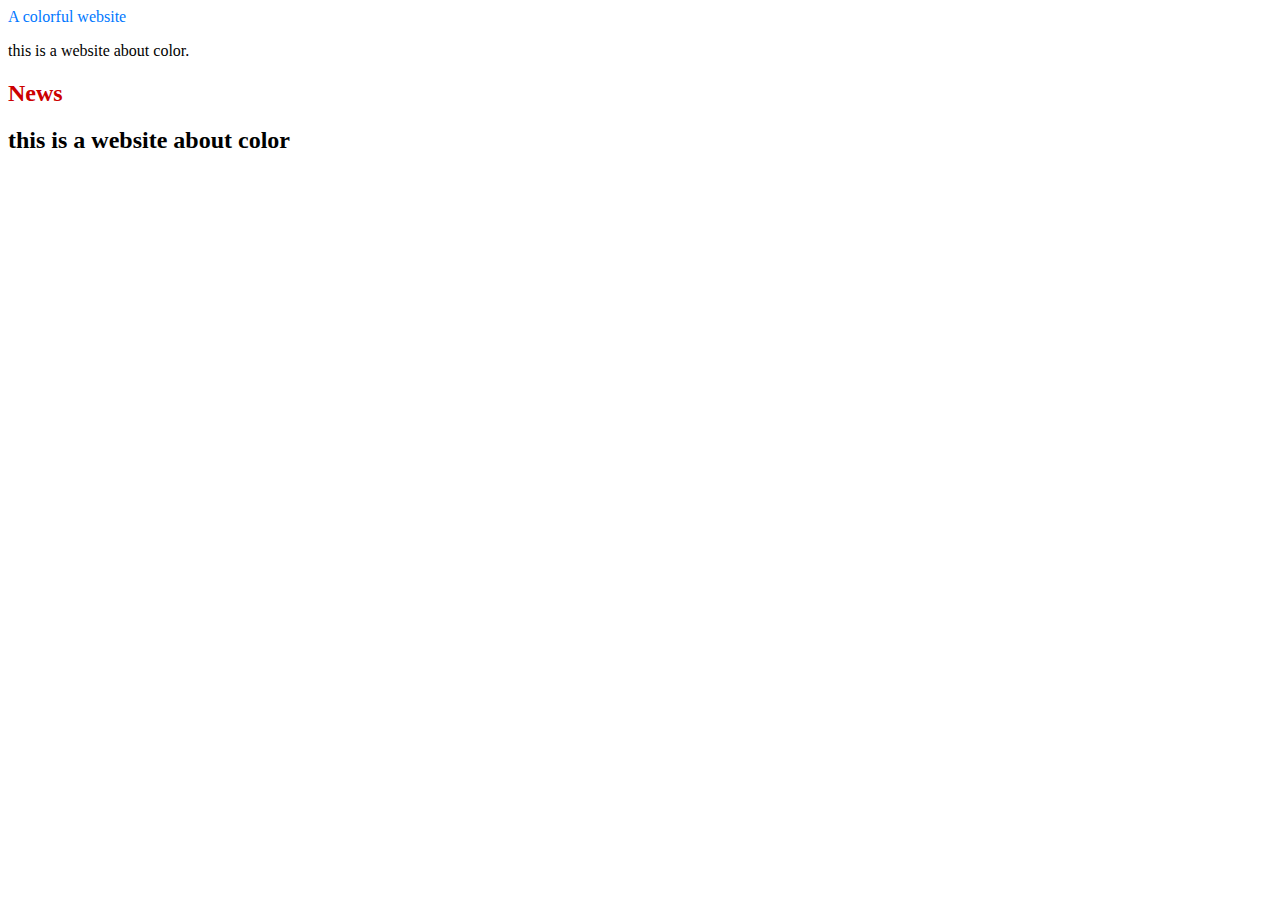
==== index.html @ 23618ffb "first commit of index file" ====
<!DOCTYPE html>
<html>
<head>
    <title> A colorful website </title>
</head>
<body>

<hi style="color:#07F"> A colorful website</hi>
<p> this is a website about color. </p>
<h2 style="color: #C00">News <h2>
<ui>
<li> this is a website about color</ui>
</body>
</html>
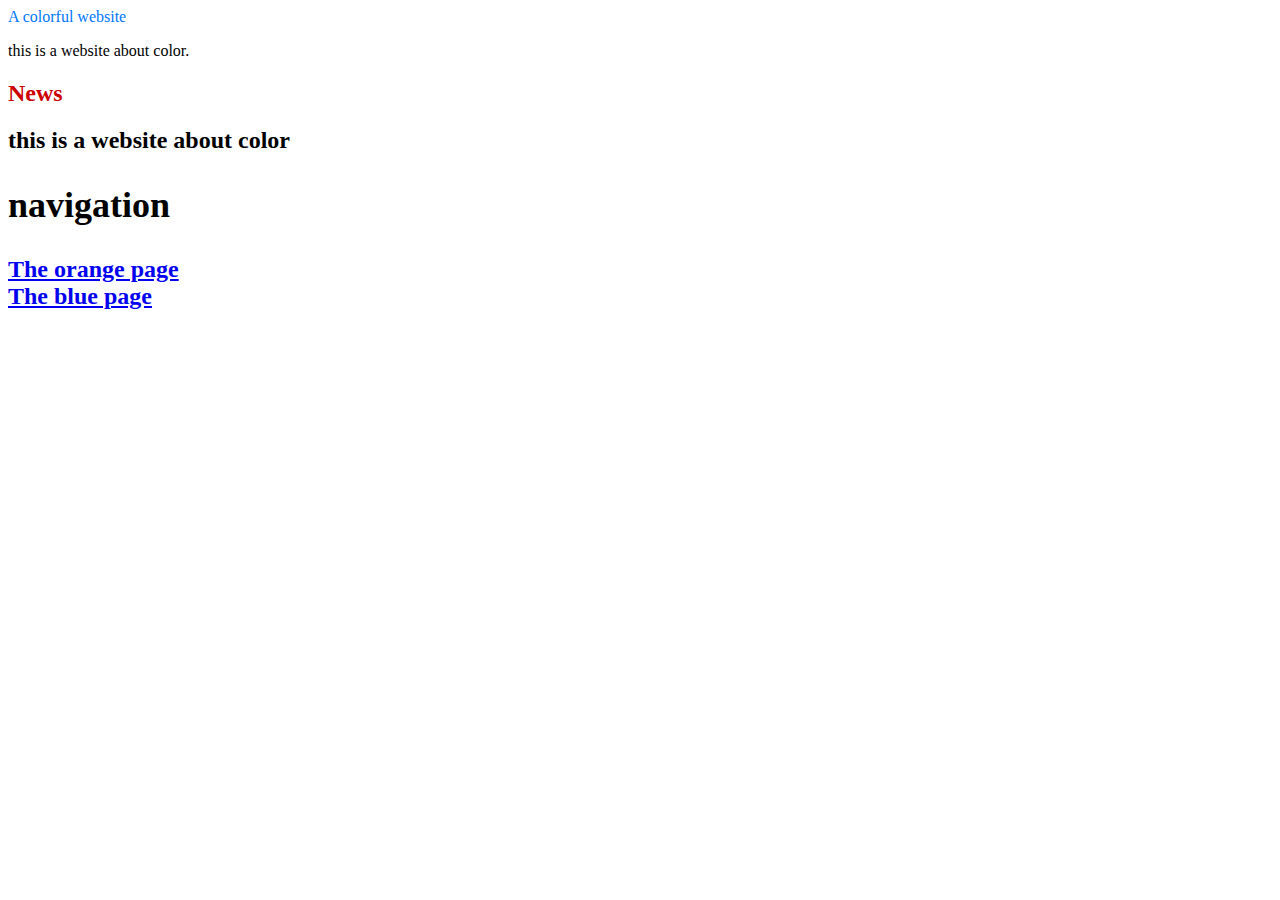
==== commit 1b2f356e: "Navigation pages" ====
--- a/index.html
+++ b/index.html
@@ -9,6 +9,16 @@
 <p> this is a website about color. </p>
 <h2 style="color: #C00">News <h2>
 <ui>
-<li> this is a website about color</ui>
+<li> this is a website about color
+</ui>
+
+<h2> navigation </h2>
+<ui>
+<li style=" color:#F90">
+<a href ="orange.html"> The orange page </a>
+</li>
+
+<li style=" color:#00F">
+<a href ="blue.html"> The blue page </a>
 </body>
 </html>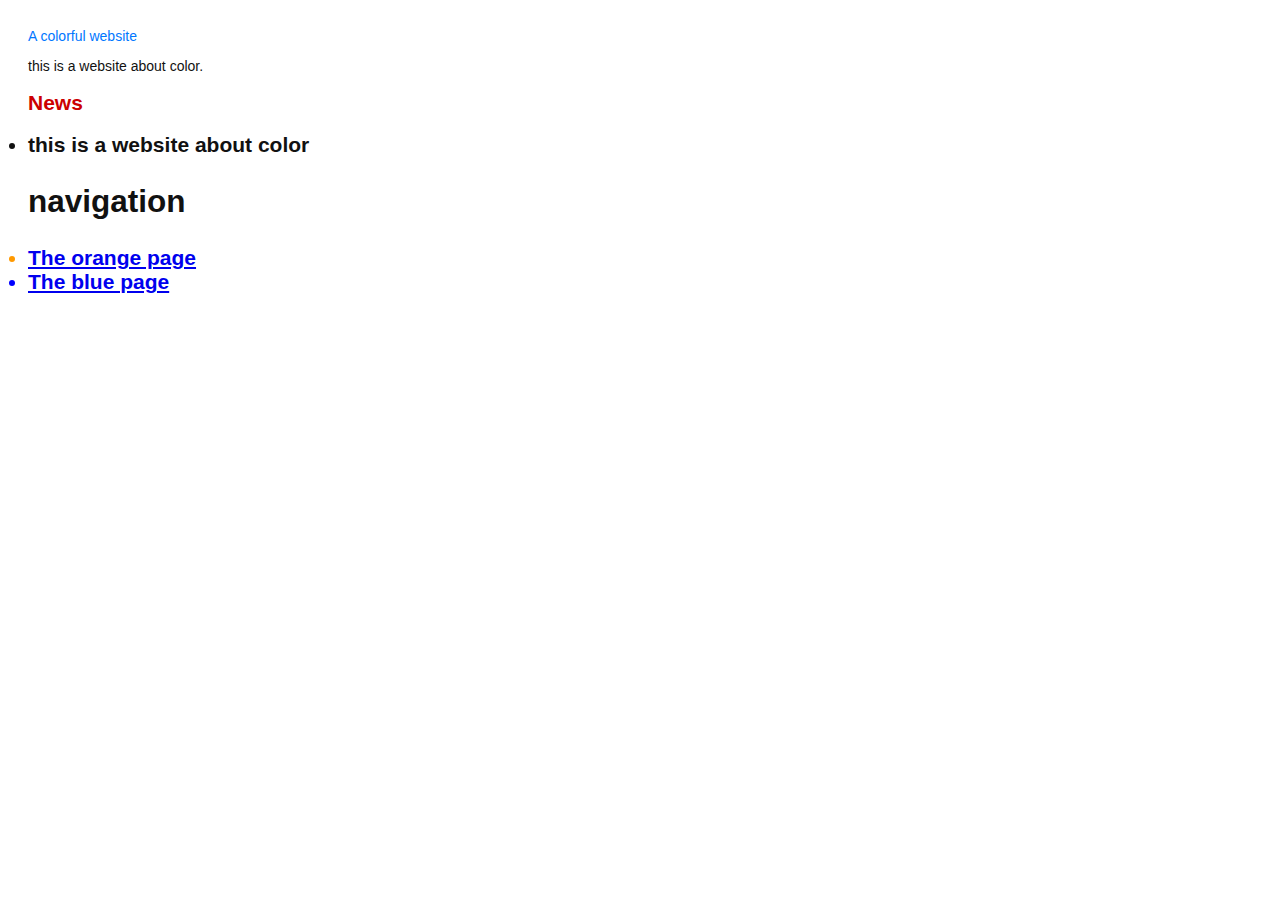
==== commit 1a9ce73a: "Linked html pages to stylesheet" ====
--- a/index.html
+++ b/index.html
@@ -2,6 +2,7 @@
 <html>
 <head>
     <title> A colorful website </title>
+	<link rel="stylesheet" href ="style.css"/>
 </head>
 <body>
 
--- a/style.css
+++ b/style.css
@@ -0,0 +1,15 @@
+body
+{
+padding: 20px;
+font-family: Verdana, Arial, Helvetica, Sansserif;
+font-size: 14px;
+color: #111;
+}
+p, ul
+{
+margin bottom; 10px;
+}
+ul{
+margin-left: 20px;
+}
+	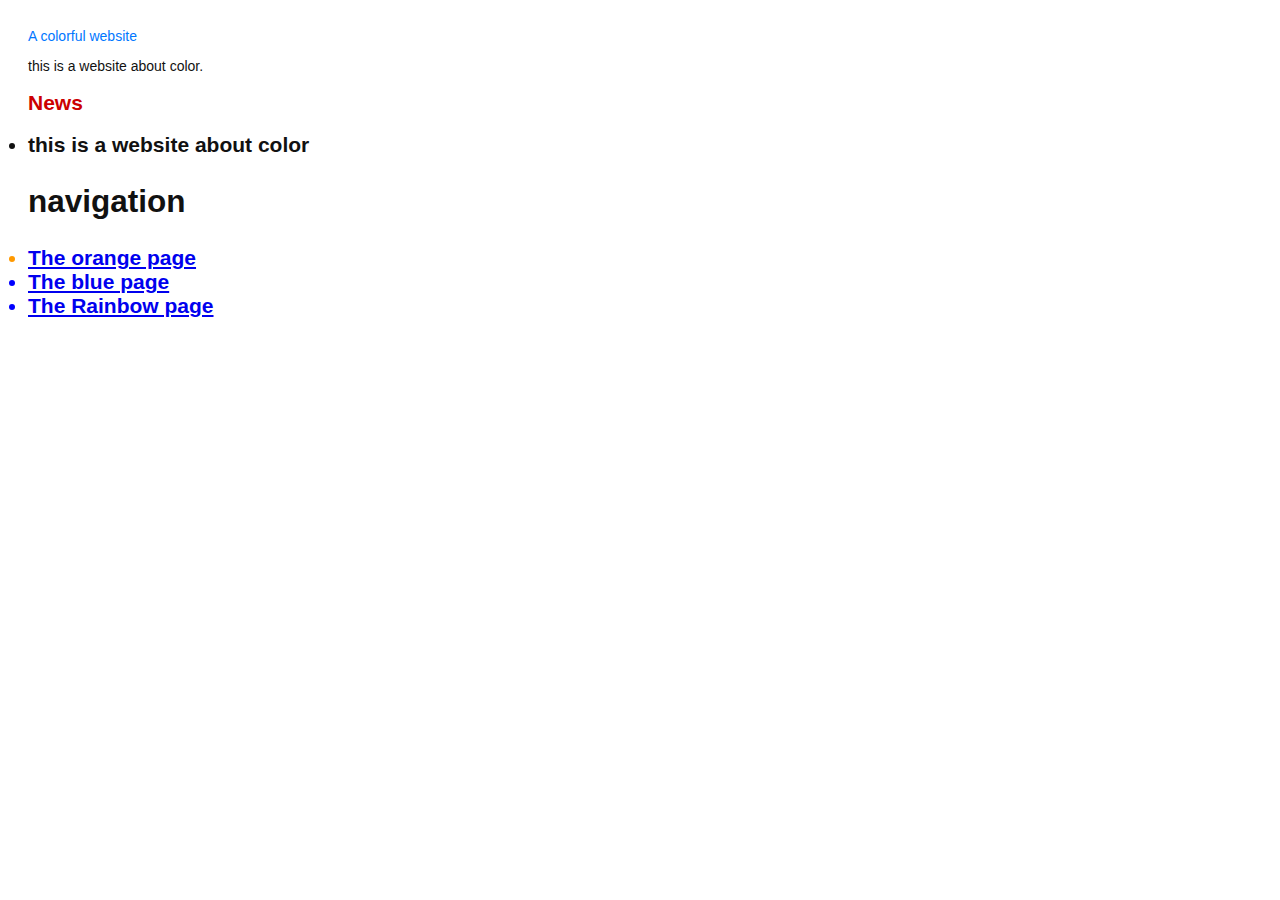
==== commit 409ced53: "Link index.html to rainbow.html" ====
--- a/index.html
+++ b/index.html
@@ -21,5 +21,8 @@
 
 <li style=" color:#00F">
 <a href ="blue.html"> The blue page </a>
+</li>
+<li style=" color:#00F">
+<a href ="rainbow.html"> The Rainbow page </a>
 </body>
 </html>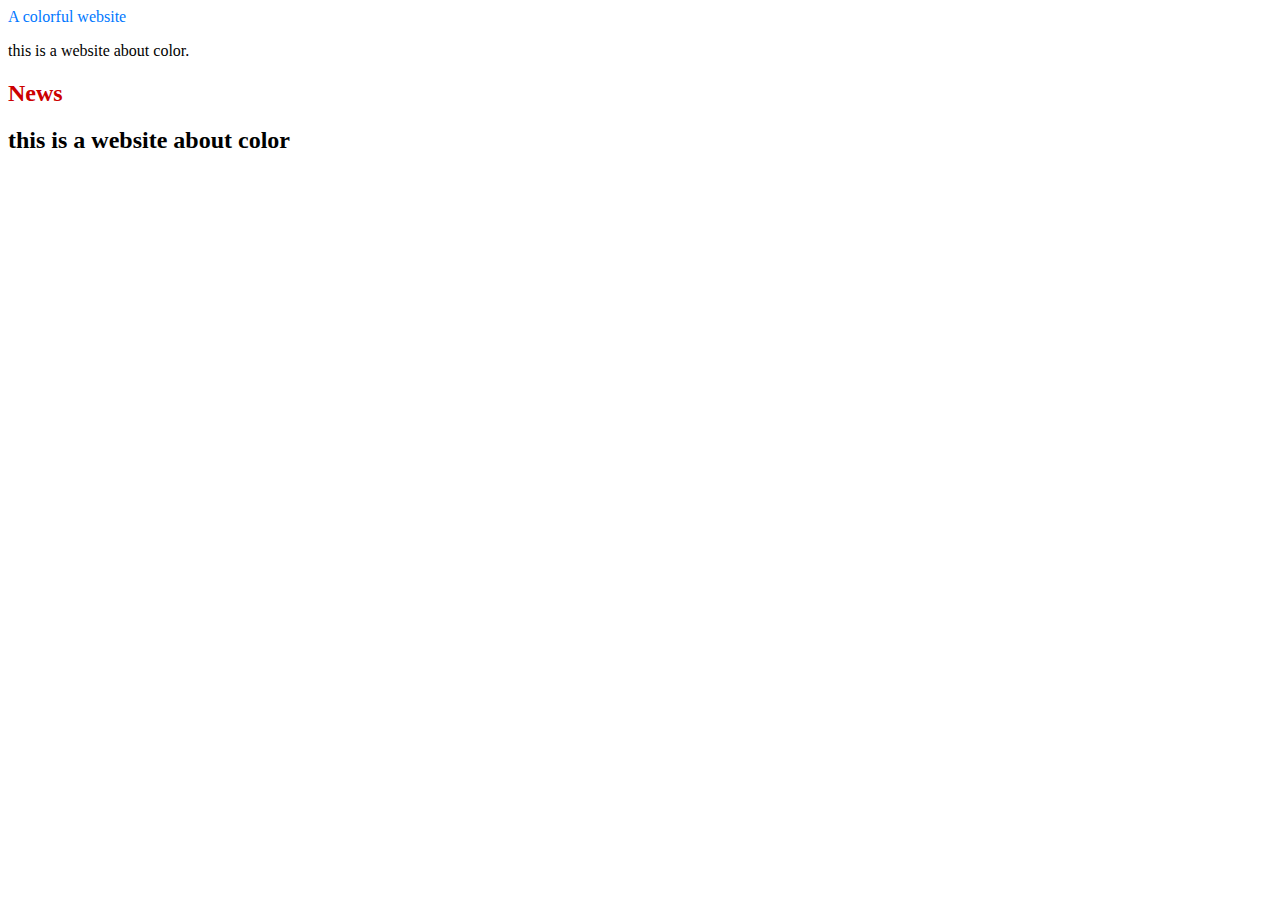
==== commit f0f49ba0: "Committing index.html first commit" ====
--- a/index.html
+++ b/index.html
@@ -2,7 +2,6 @@
 <html>
 <head>
     <title> A colorful website </title>
-	<link rel="stylesheet" href ="style.css"/>
 </head>
 <body>
 
@@ -10,19 +9,6 @@
 <p> this is a website about color. </p>
 <h2 style="color: #C00">News <h2>
 <ui>
-<li> this is a website about color
-</ui>
-
-<h2> navigation </h2>
-<ui>
-<li style=" color:#F90">
-<a href ="orange.html"> The orange page </a>
-</li>
-
-<li style=" color:#00F">
-<a href ="blue.html"> The blue page </a>
-</li>
-<li style=" color:#00F">
-<a href ="rainbow.html"> The Rainbow page </a>
+<li> this is a website about color</ui>
 </body>
 </html>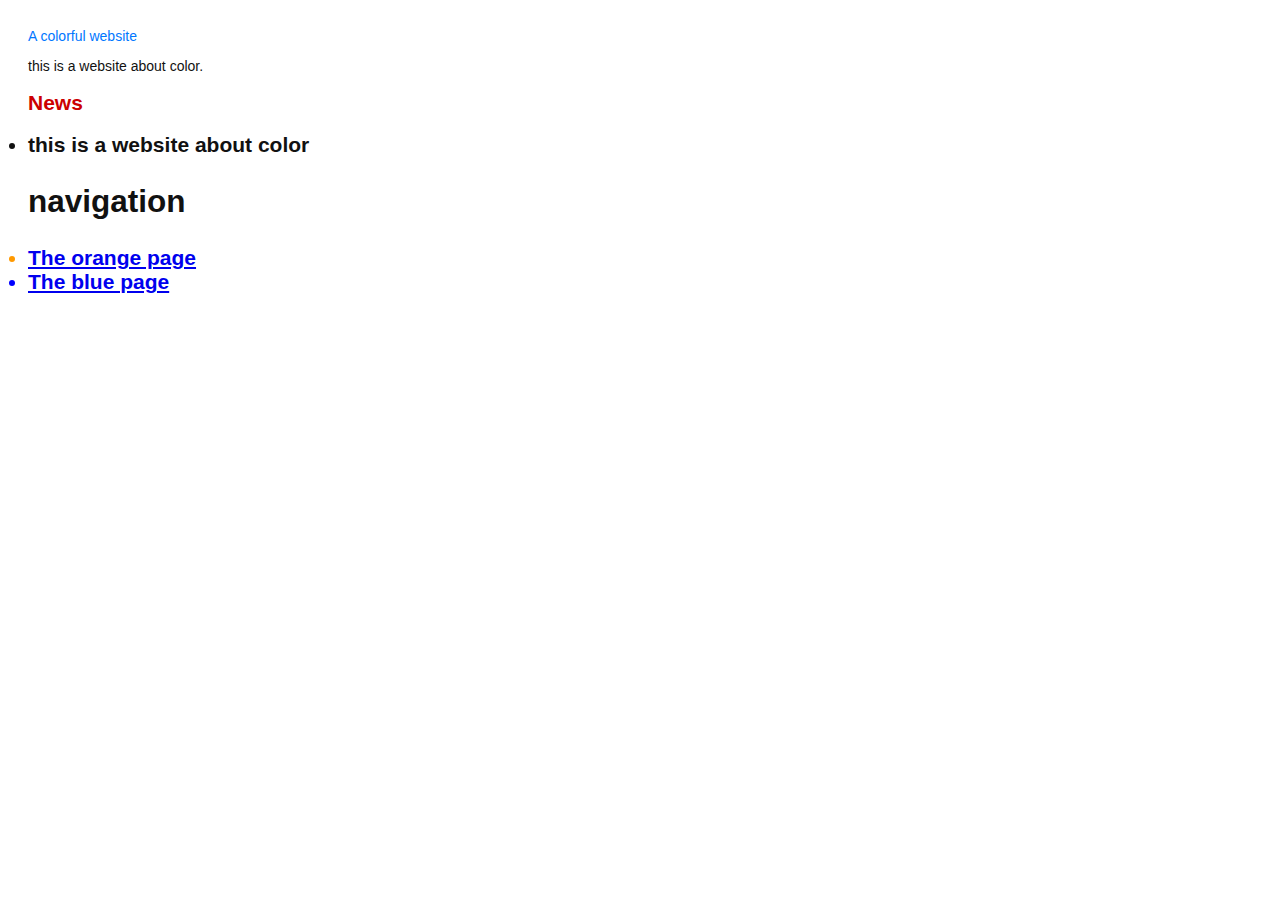
==== commit 5ecd8f4e: "Navigation added to pages" ====
--- a/index.html
+++ b/index.html
@@ -2,6 +2,7 @@
 <html>
 <head>
     <title> A colorful website </title>
+	<link rel="stylesheet" href ="style.css"/>
 </head>
 <body>
 
@@ -9,6 +10,16 @@
 <p> this is a website about color. </p>
 <h2 style="color: #C00">News <h2>
 <ui>
-<li> this is a website about color</ui>
+<li> this is a website about color
+</ui>
+
+<h2> navigation </h2>
+<ui>
+<li style=" color:#F90">
+<a href ="orange.html"> The orange page </a>
+</li>
+
+<li style=" color:#00F">
+<a href ="blue.html"> The blue page </a>
 </body>
 </html>--- a/style.css
+++ b/style.css
@@ -0,0 +1,15 @@
+body
+{
+padding: 20px;
+font-family: Verdana, Arial, Helvetica, Sansserif;
+font-size: 14px;
+color: #111;
+}
+p, ul
+{
+margin bottom; 10px;
+}
+ul{
+margin-left: 20px;
+}
+	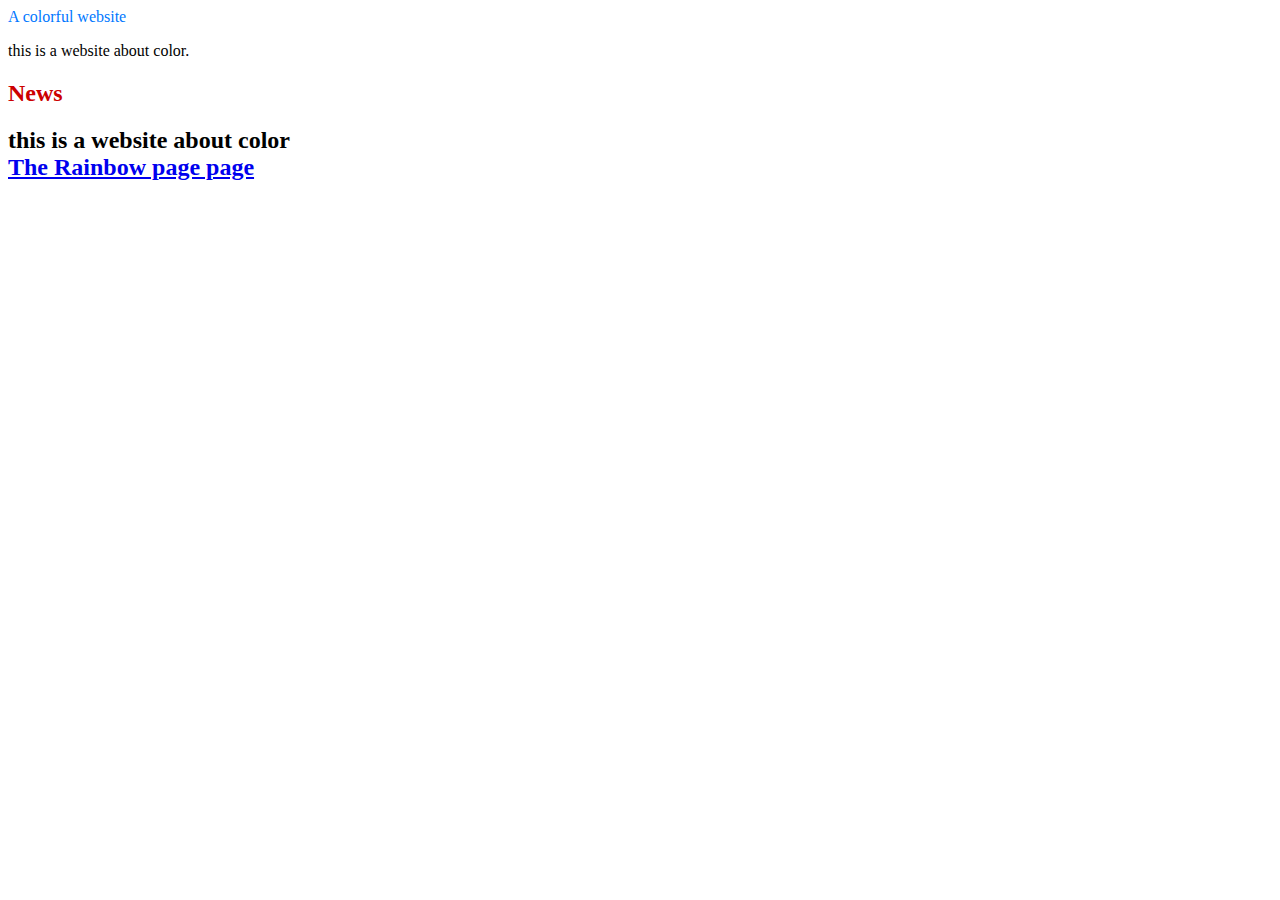
==== commit fd234c08: "added rainbow nav" ====
--- a/index.html
+++ b/index.html
@@ -2,7 +2,6 @@
 <html>
 <head>
     <title> A colorful website </title>
-	<link rel="stylesheet" href ="style.css"/>
 </head>
 <body>
 
@@ -10,16 +9,8 @@
 <p> this is a website about color. </p>
 <h2 style="color: #C00">News <h2>
 <ui>
-<li> this is a website about color
-</ui>
-
-<h2> navigation </h2>
-<ui>
-<li style=" color:#F90">
-<a href ="orange.html"> The orange page </a>
-</li>
-
+<li> this is a website about color</ui>
 <li style=" color:#00F">
-<a href ="blue.html"> The blue page </a>
+<a href ="rainbow.html"> The Rainbow page page </a>
 </body>
 </html>